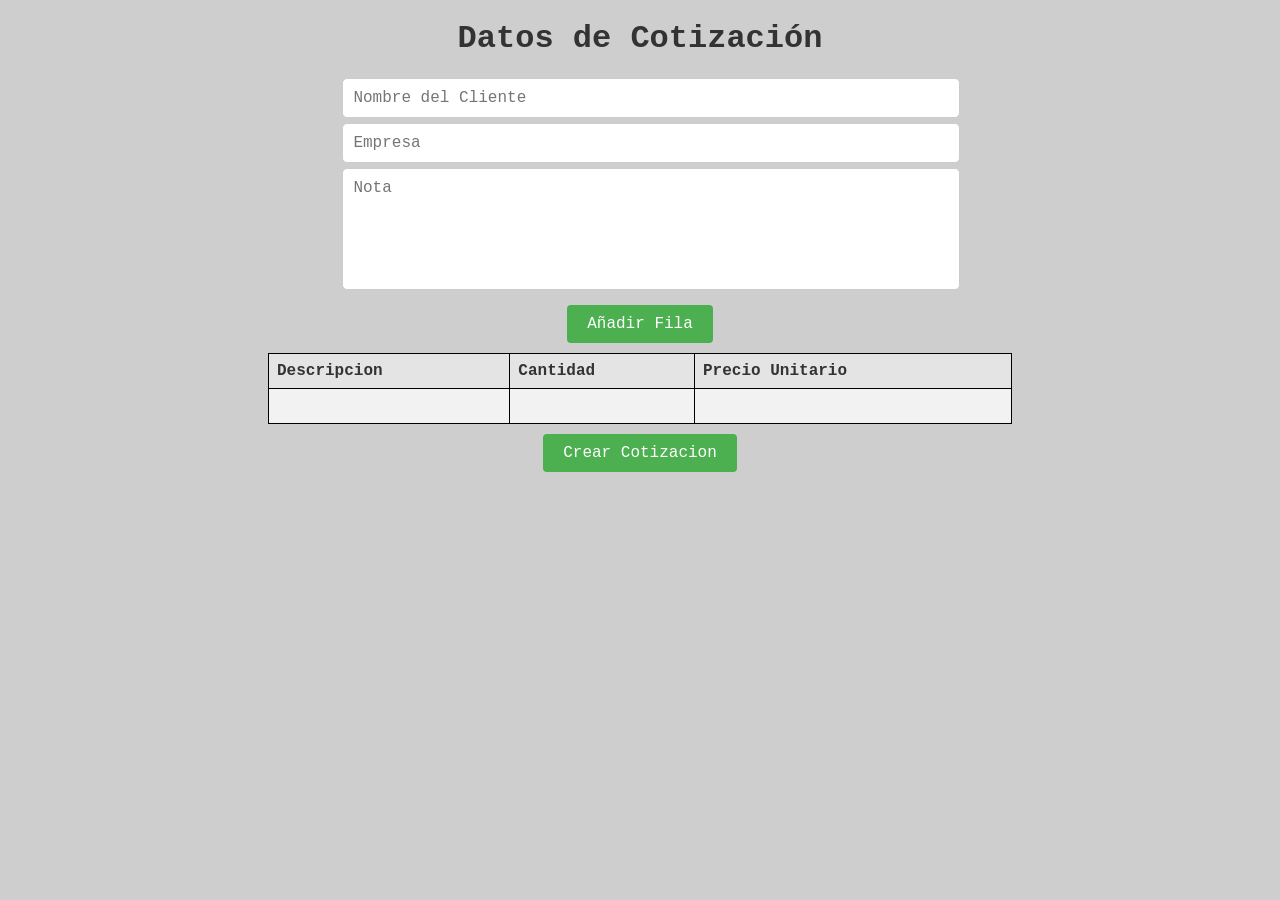
==== docs/index.html @ 23b12d19 "Add files via upload" ====
<!DOCTYPE html>
<html>
  <head>
    <meta charset="UTF-8">
    <title>Formulario de Cotización</title>
    <link rel="stylesheet" href="index.css">
  </head>
  <body onload="createTable()">
      <div class="container">
        <h1>Datos de Cotización</h1>
        <div class="input-container">
          <input type="text" id="name-field" placeholder="Nombre del Cliente">
          <input type="text" id="company-field" placeholder="Empresa">
          <textarea id="note-field" placeholder="Nota"></textarea>
        </div>  
        <div class="container">
          <button onclick="addRow()">Añadir Fila </button>
        </div>

        <table id="form-table">
            <!-- row will be dinamically generated here  -->
        </table>
       
        <div class="container">
          <button id="create-file" onclick="displayData();saveAndGo()">Crear Cotizacion</button>
        </div>   
        <script src="create-form-table.js"></script>
      </div>
  </body>
</html>
---- docs/index.css ----
body {
  font-family: 'Courier New', Courier, monospace;
  background-color: #807e7e5f;
  color: #333;
  margin: 0;
  padding: 20px;
}

.container{
  width: 60%;
  margin: 0 auto;
  display: flex;
  justify-content: center;
  flex-wrap: wrap;
}

h1 {
margin-top: 0;
text-align: center;
}

.input-container{
  font-size: 16px;
  width: 80%;
  margin: 0 auto;  
  display: grid
}

#note-field {

width: 100%;
height: 100px;
resize: none;
}

#name-field, #note-field, #company-field {
font-family: 'Courier New', Courier, monospace;
width: 100%;
padding: 10px;
font-size: 16px;
margin-right: 10px;
border-radius: 5px;
border: 1px solid #ccc;
margin-bottom: 5px;
}

#name-field:focus, #note-field:focus {
border-color: #66afe9;
outline: 0;
-webkit-box-shadow: inset 0 1px 1px rgba(0,0,0,.075), 0 0 8px rgba(102,175,233,.6);
box-shadow: inset 0 1px 1px rgba(0,0,0,.075), 0 0 8px rgba(102,175,233,.6);
}

button {
font-family: 'Courier New', Courier, monospace;
margin: 10px;
padding: 10px 20px;
font-size: 16px;
cursor: pointer;
background-color: #4CAF50;
color: white;
border: none;
border-radius: 4px;
}

button:hover {
background-color: #3e8e41;
}

table {
  border-collapse: collapse;
  width: 100%;
}

#quote-table {
  margin-top: 30px;
}
th {
  background-color: #f2f2f2a0;
  padding: 10px;
  text-align: left;
}

th, td {
  border: 1px solid black;
  padding: 8px;
  text-align: left;
}

.editable-cell {
  background-color: #f2f2f2;
  outline: none
}

/* Chrome, Safari, Edge, Opera */
input::-webkit-outer-spin-button,
input::-webkit-inner-spin-button {
-webkit-appearance: none;
margin: 0;
}
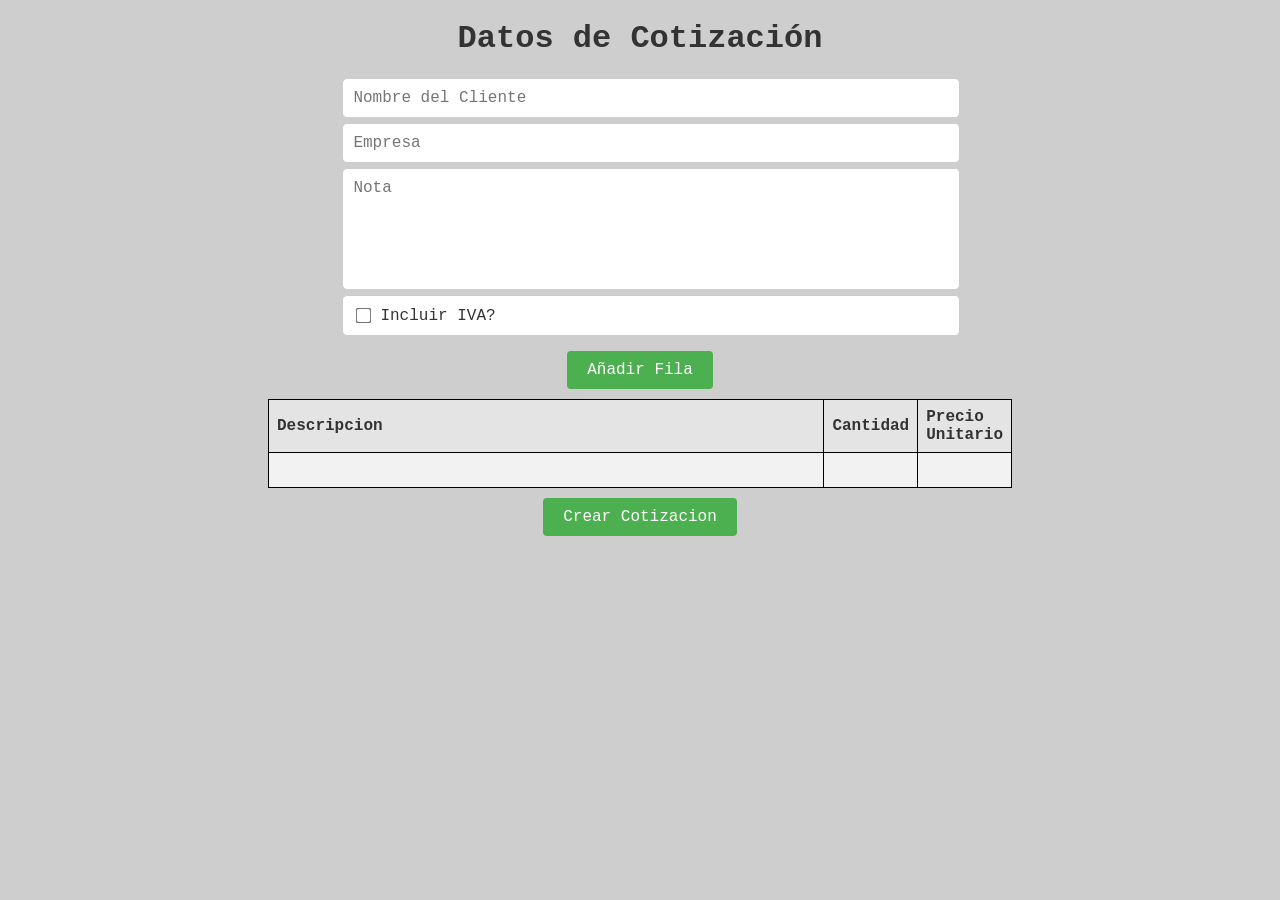
==== commit 11eed7fe: "Rename form.html to index.html" ====
--- a/docs/index.html
+++ b/docs/index.html
@@ -3,7 +3,7 @@
   <head>
     <meta charset="UTF-8">
     <title>Formulario de Cotización</title>
-    <link rel="stylesheet" href="index.css">
+    <link rel="stylesheet" href="form-style.css">
   </head>
   <body onload="createTable()">
       <div class="container">
@@ -11,8 +11,13 @@
         <div class="input-container">
           <input type="text" id="name-field" placeholder="Nombre del Cliente">
           <input type="text" id="company-field" placeholder="Empresa">
-          <textarea id="note-field" placeholder="Nota"></textarea>
-        </div>  
+          <textarea id="note-field" placeholder="Nota"></textarea> 
+          <div class="checkbox-group">
+            <input type="checkbox" id="include-iva-checkbox" value="include-iva">
+            <label for="include-iva-checkbox">Incluir IVA?</label>
+          </div> 
+        </div> 
+        
         <div class="container">
           <button onclick="addRow()">Añadir Fila </button>
         </div>
@@ -27,4 +32,4 @@
         <script src="create-form-table.js"></script>
       </div>
   </body>
-</html>+</html>
--- a/docs/form-style.css
+++ b/docs/form-style.css
@@ -0,0 +1,125 @@
+body {
+  font-family: 'Courier New', Courier, monospace;
+  background-color: #807e7e5f;
+  color: #333;
+  margin: 0;
+  padding: 20px;
+}
+
+.container{
+  width: 60%;
+  margin: 0 auto;
+  display: flex;
+  justify-content: center;
+  flex-wrap: wrap;
+}
+
+h1 {
+margin-top: 0;
+text-align: center;
+}
+
+td {
+    word-wrap: break-word;
+}
+
+.input-container{
+  font-size: 16px;
+  width: 80%;
+  margin: 0 auto;  
+  display: grid
+}
+
+#note-field {
+
+width: 100%;
+height: 100px;
+resize: none;
+}
+
+#name-field, #note-field, #company-field {
+font-family: 'Courier New', Courier, monospace;
+width: 100%;
+padding: 10px;
+font-size: 16px;
+margin-right: 10px;
+border-radius: 5px;
+border: 1px solid #ccc;
+margin-bottom: 5px;
+}
+
+#name-field:focus, #note-field:focus #company-field:focus {
+border-color: #66afe9;
+outline: 0;
+-webkit-box-shadow: inset 0 1px 1px rgba(0,0,0,.075), 0 0 8px rgba(102,175,233,.6);
+box-shadow: inset 0 1px 1px rgba(0,0,0,.075), 0 0 8px rgba(102,175,233,.6);
+}
+
+button {
+font-family: 'Courier New', Courier, monospace;
+margin: 10px;
+padding: 10px 20px;
+font-size: 16px;
+cursor: pointer;
+background-color: #4CAF50;
+color: white;
+border: none;
+border-radius: 4px;
+}
+
+.checkbox-group {
+  display: flex;
+  align-items: center;
+  width: 100%;
+  padding: 10px;
+  font-family: 'Courier New', Courier, monospace;
+  font-size: 16px;
+  border-radius: 5px;
+  border: 1px solid #ccc;
+  margin-bottom: 5px;
+
+  background-color: white;
+}
+
+/* Checkbox input style */
+#include-iva-checkbox {
+  margin-right: 10px;
+  transform: scale(1.2);
+  accent-color: #66afe9;
+}
+
+button:hover {
+background-color: #3e8e41;
+}
+
+table {
+  border-collapse: collapse;
+  width: 100%;
+}
+
+#quote-table {
+  margin-top: 30px;
+}
+th {
+  background-color: #f2f2f2a0;
+  padding: 10px;
+  text-align: left;
+}
+
+th, td {
+  border: 1px solid black;
+  padding: 8px;
+  text-align: left;
+}
+
+.editable-cell {
+  background-color: #f2f2f2;
+  outline: none
+}
+
+/* Chrome, Safari, Edge, Opera */
+input::-webkit-outer-spin-button,
+input::-webkit-inner-spin-button {
+-webkit-appearance: none;
+margin: 0;
+}
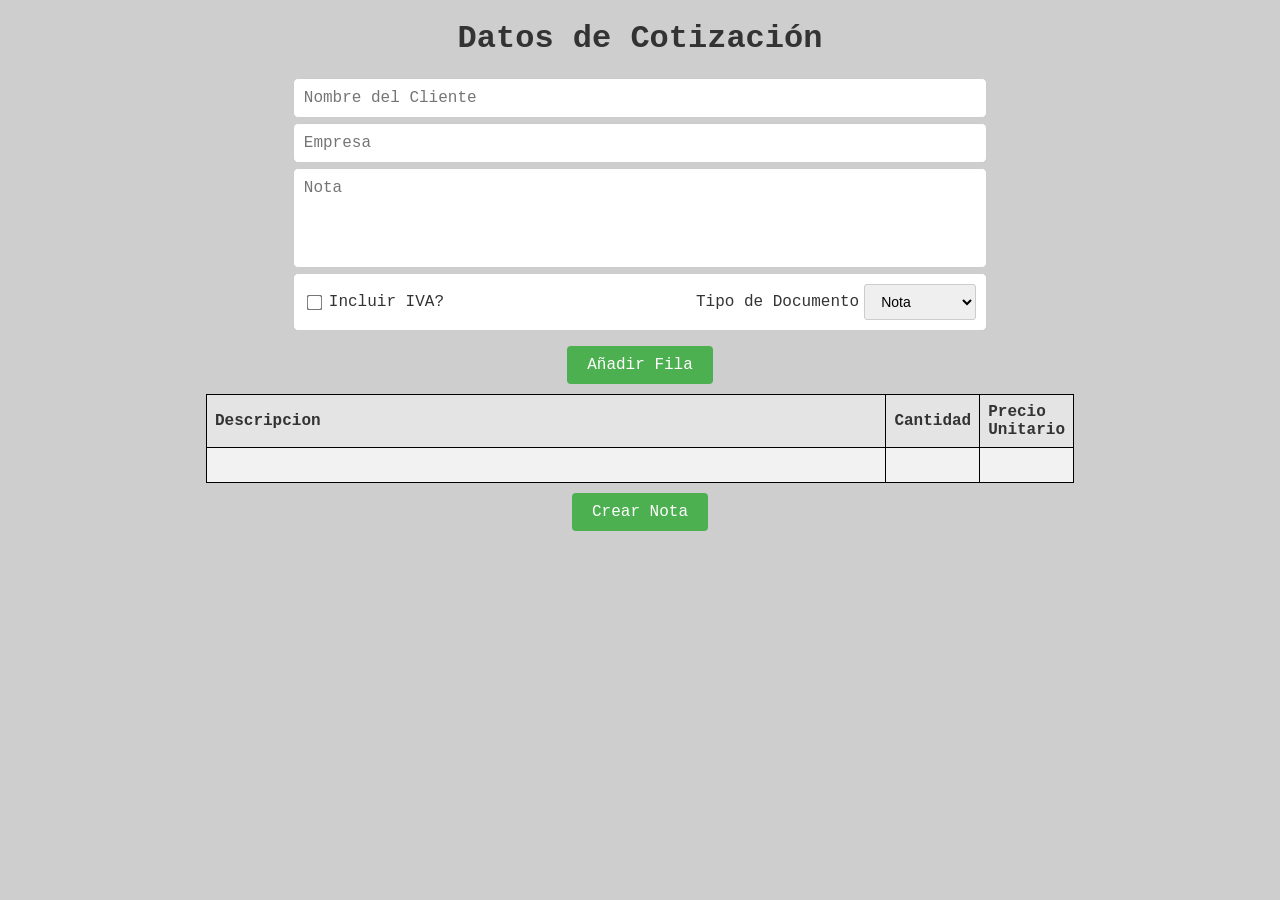
==== commit 493ae04f: "Update index.html" ====
--- a/docs/index.html
+++ b/docs/index.html
@@ -5,7 +5,7 @@
     <title>Formulario de Cotización</title>
     <link rel="stylesheet" href="form-style.css">
   </head>
-  <body onload="createTable()">
+  <body onload="createTable(); updateCreateButton()">
       <div class="container">
         <h1>Datos de Cotización</h1>
         <div class="input-container">
@@ -13,8 +13,17 @@
           <input type="text" id="company-field" placeholder="Empresa">
           <textarea id="note-field" placeholder="Nota"></textarea> 
           <div class="checkbox-group">
-            <input type="checkbox" id="include-iva-checkbox" value="include-iva">
-            <label for="include-iva-checkbox">Incluir IVA?</label>
+            <div class="checkbox-wrapper">
+              <input type="checkbox" id="include-iva-checkbox" value="include-iva">
+              <label for="include-iva-checkbox">Incluir IVA?</label>
+            </div>
+            <div class="dropdown-wrapper">
+              <label for="document-type-dropdown">Tipo de Documento</label>
+              <select id="document-type-dropdown" onchange="updateCreateButton()">
+                <option value="Nota">Nota</option>
+                <option value="Cotización">Cotización</option>
+              </select>
+            </div>
           </div> 
         </div> 
         
@@ -27,7 +36,7 @@
         </table>
        
         <div class="container">
-          <button id="create-file" onclick="displayData();saveAndGo()">Crear Cotizacion</button>
+          <button id="create-button" onclick="displayData();saveAndGo()"></button>
         </div>   
         <script src="create-form-table.js"></script>
       </div>
--- a/docs/form-style.css
+++ b/docs/form-style.css
@@ -4,10 +4,14 @@
   color: #333;
   margin: 0;
   padding: 20px;
+  flex-wrap: wrap;
+  display: grid;
+  flex-direction: column;
+  align-items: center;
 }
 
 .container{
-  width: 60%;
+  width: 70%;
   margin: 0 auto;
   display: flex;
   justify-content: center;
@@ -27,7 +31,7 @@
   font-size: 16px;
   width: 80%;
   margin: 0 auto;  
-  display: grid
+  display: grid;
 }
 
 #note-field {
@@ -39,13 +43,14 @@
 
 #name-field, #note-field, #company-field {
 font-family: 'Courier New', Courier, monospace;
-width: 100%;
-padding: 10px;
-font-size: 16px;
-margin-right: 10px;
-border-radius: 5px;
-border: 1px solid #ccc;
-margin-bottom: 5px;
+  width: 100%;
+  box-sizing: border-box;
+  padding: 10px;
+  font-size: 16px;
+  margin-right: 10px;
+  border-radius: 5px;
+  border: 1px solid #ccc;
+  margin-bottom: 5px;
 }
 
 #name-field:focus, #note-field:focus #company-field:focus {
@@ -69,24 +74,57 @@
 
 .checkbox-group {
   display: flex;
+  justify-content: space-between;
   align-items: center;
-  width: 100%;
   padding: 10px;
   font-family: 'Courier New', Courier, monospace;
   font-size: 16px;
-  border-radius: 5px;
   border: 1px solid #ccc;
   margin-bottom: 5px;
-
   background-color: white;
+  flex-wrap: wrap; 
+  border-radius: 5px;
+  gap: 10px;
 }
 
-/* Checkbox input style */
+.checkbox-wrapper,
+.dropdown-wrapper {
+  display: flex;
+  align-items: center;
+  gap: 5px; 
+}
+
 #include-iva-checkbox {
-  margin-right: 10px;
   transform: scale(1.2);
   accent-color: #66afe9;
 }
+
+
+#document-type-dropdown {
+  padding: 8px 12px;
+  font-size: 14px;
+  border-radius: 3px;
+  border: 1px solid #ccc;
+  min-width: auto;
+}
+
+@media (max-width: 480px) {
+  .checkbox-group {
+    flex-direction: column;
+    align-items: flex-start;
+  }
+  .dropdown-wrapper {
+    width: 100%;
+    justify-content: flex-start;
+    margin-top: 10px;
+  }
+  #document-type-dropdown {
+    min-width: auto;
+    box-sizing: border-box;
+  }
+}
+
+
 
 button:hover {
 background-color: #3e8e41;
